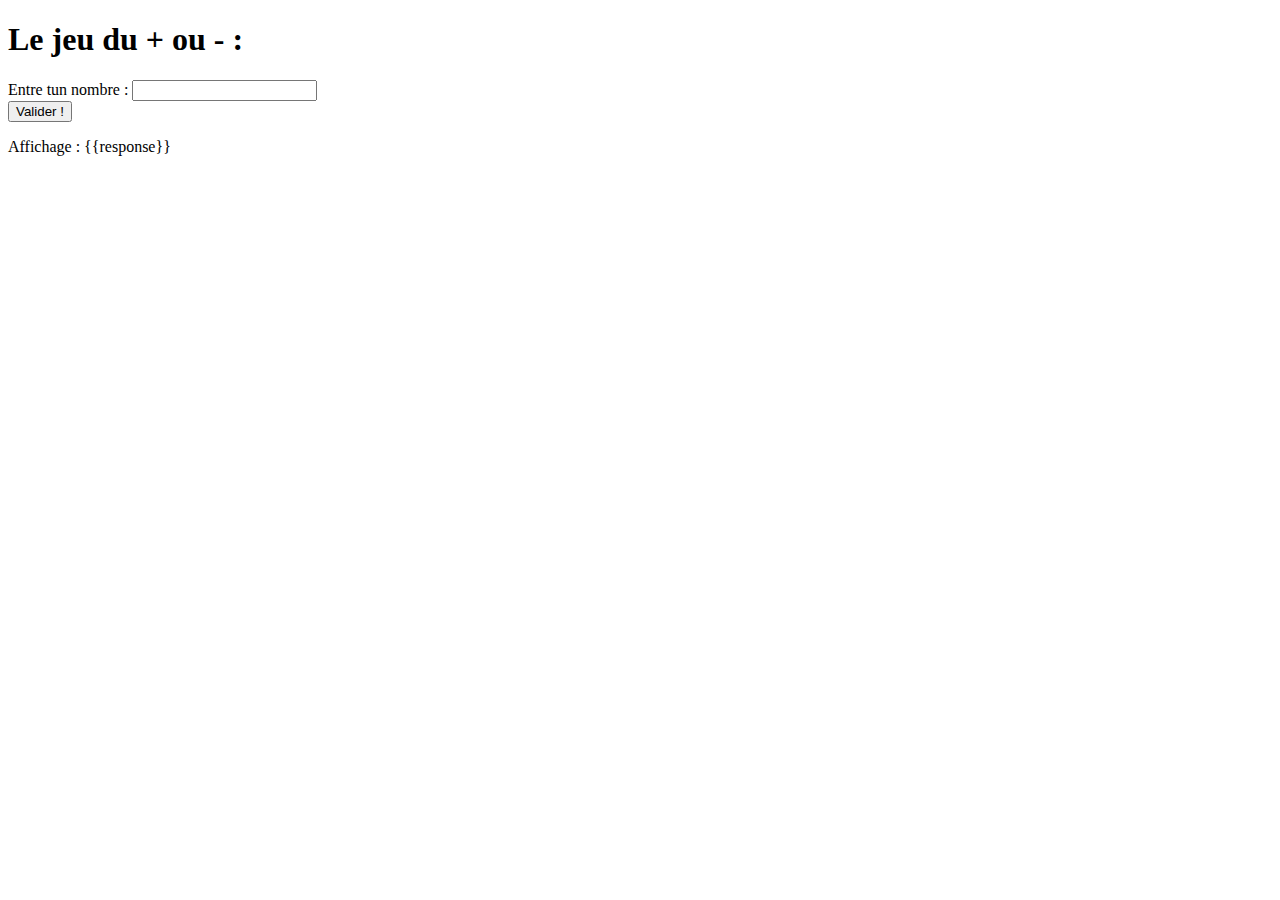
==== FLASK/templates/MoreOrLess.html @ c981582a "feat : flask first tp" ====
<!DOCTYPE html>
<html lang="en">
  <head>
    <meta charset="UTF-8" />
    <meta name="viewport" content="width=device-width, initial-scale=1.0" />
    <title>Jeu du + ou -</title>
  </head>
  <body>
    <h1>Le jeu du + ou - :</h1>
    <form action="/game" method="post" class="form-example">
      <div class="form-example">
        <label for="number">Entre tun nombre :</label>
        <input type="text" name="number" id="number" required />
      </div>
      <div class="form-example">
        <input type="submit" value="Valider !" />
      </div>
    </form>
  </body>
  <p>Affichage : {{response}}</p>
</html>
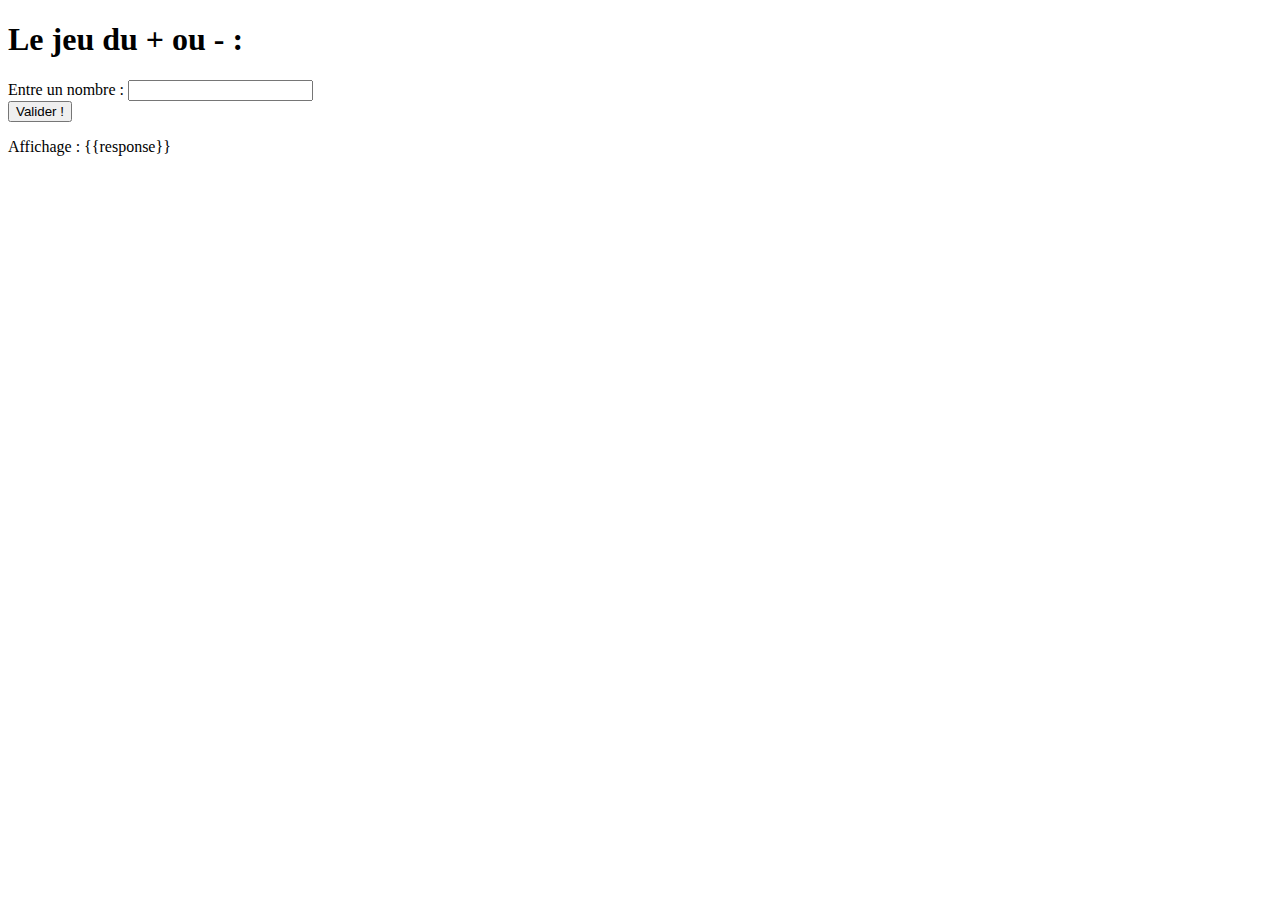
==== commit 66d6d0c6: "add game creation tp" ====
--- a/FLASK/templates/MoreOrLess.html
+++ b/FLASK/templates/MoreOrLess.html
@@ -9,10 +9,10 @@
     <h1>Le jeu du + ou - :</h1>
     <form action="/game" method="post" class="form-example">
       <div class="form-example">
-        <label for="number">Entre tun nombre :</label>
+        <label for="number">Entre un nombre :</label>
         <input type="text" name="number" id="number" required />
       </div>
-      <div class="form-example">
+      <div class="btn">
         <input type="submit" value="Valider !" />
       </div>
     </form>
